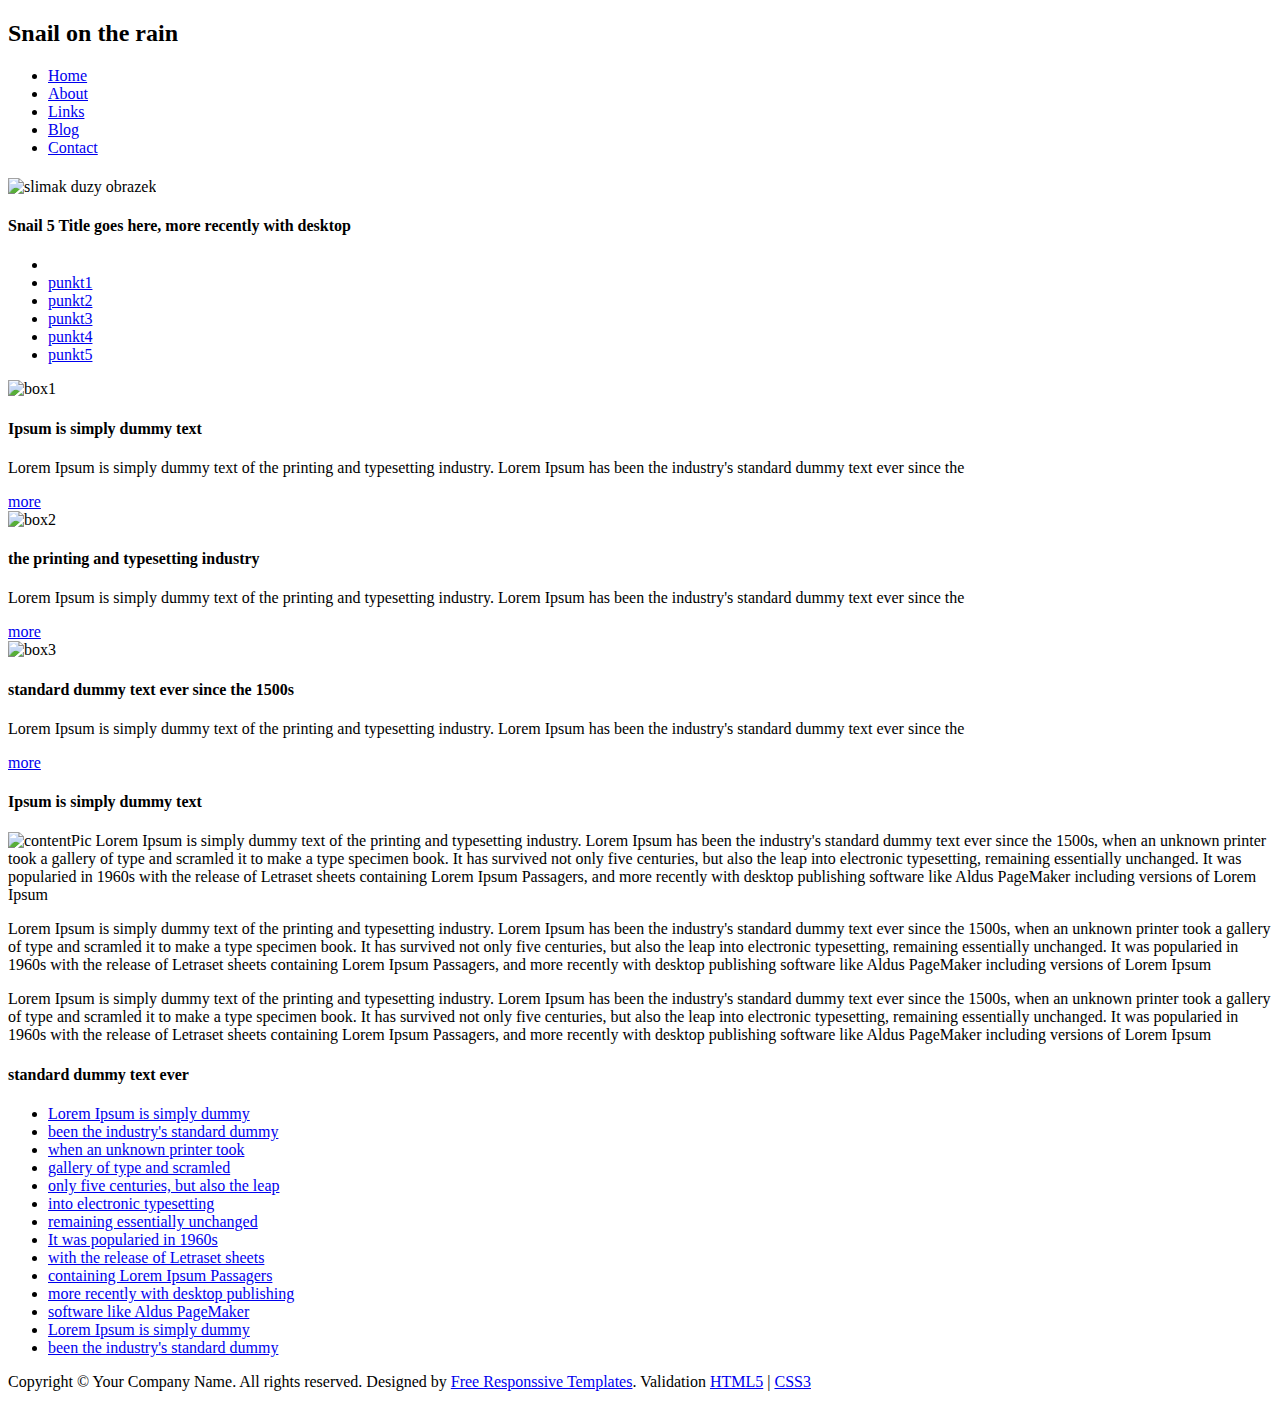
==== index - Kopia.html @ b51aad3c "Add files via upload" ====
<!DOCTYPE html>
<html lang="en">
<head>
    <meta charset="UTF-8">
    <title>SLIMAK</title>

</head>
<body>


 <h2>Snail on the rain</h2>


<div class="menu">
    <ul>
        <li><a href="#", class="menu_list">Home</a></li>
        <li><a href="#", class="menu_list">About</a></li>
        <li><a href="#", class="menu_list">Links</a></li>
        <li><a href="#", class="menu_list">Blog</a></li>
        <li><a href="#", class="menu_list">Contact</a></li>
    </ul>
</div>
<img class="slimakijpg" src="images\sliderPic5.jpg" alt="slimak duzy obrazek" align="middle">
 <h4 class="tyt">Snail 5 Title goes here, more recently with desktop</h4>

<div class="punkty">
     <ul>
         <li>
         <li id="logo"><a href="#">punkt1</a></li>
         <li id="logo"><a href="#">punkt2</a></li>
         <li id="logo"><a href="#">punkt3</a></li>
         <li id="logo"><a href="#">punkt4</a></li>
         <li id="logo"><a href="#">punkt5</a></li>
     </ul>
</div>


 <div class="box">
     <div class="o1">
         <img class="slimakijpg" src="images\boxPic1.jpg" alt="box1">
         <h4>Ipsum is simply dummy text</h4>
         <p class="text1">Lorem Ipsum is simply dummy text of the printing and typesetting industry.
             Lorem Ipsum has been the industry's standard dummy text ever since the</p>
         <div class="more"><a href="#">more</a></div>
     </div>
     <div class="o1">
         <img class="slimakijpg" src="images\boxPic2.jpg" alt="box2">
         <h4>the printing and typesetting industry</h4>
         <p class="text1">Lorem Ipsum is simply dummy text of the printing and typesetting industry.
             Lorem Ipsum has been the industry's standard dummy text ever since the</p>
         <div class="more"><a href="#">more</a></div>
     </div>

     <div class="o1">
         <img class="slimakijpg" src="images\boxPic3.jpg" alt="box3">
         <h4>standard dummy text  ever since the 1500s</h4>
         <p class="text1">Lorem Ipsum is simply dummy text of the printing and typesetting industry.
             Lorem Ipsum has been the industry's standard dummy text ever since the</p>
         <div class="more"><a href="#">more</a></div>
     </div>
 </div>

<div class="box1">
    <div class="box11">
        <h4>Ipsum is simply dummy text</h4>
        <p><img class="slimakijpg" src="images\contentPic.jpg" alt="contentPic">
            Lorem Ipsum is simply dummy text of the printing and typesetting industry.
            Lorem Ipsum has been the industry's standard dummy text ever since the 1500s, when
            an unknown printer took a gallery of type and scramled it to make a type specimen book.
            It has survived not only five centuries, but also the leap into electronic typesetting,
            remaining essentially unchanged. It was popularied in 1960s with the release of Letraset
            sheets containing Lorem Ipsum Passagers, and more recently with desktop publishing
            software like Aldus PageMaker including versions of Lorem Ipsum</p>
        <p>Lorem Ipsum is simply dummy text of the printing and typesetting industry.
            Lorem Ipsum has been the industry's standard dummy text ever since the 1500s, when
            an unknown printer took a gallery of type and scramled it to make a type specimen book.
            It has survived not only five centuries, but also the leap into electronic typesetting,
            remaining essentially unchanged. It was popularied in 1960s with the release of Letraset
            sheets containing Lorem Ipsum Passagers, and more recently with desktop publishing
            software like Aldus PageMaker including versions of Lorem Ipsum</p>
        <p>Lorem Ipsum is simply dummy text of the printing and typesetting industry.
            Lorem Ipsum has been the industry's standard dummy text ever since the 1500s, when
            an unknown printer took a gallery of type and scramled it to make a type specimen book.
            It has survived not only five centuries, but also the leap into electronic typesetting,
            remaining essentially unchanged. It was popularied in 1960s with the release of Letraset
            sheets containing Lorem Ipsum Passagers, and more recently with desktop publishing
            software like Aldus PageMaker including versions of Lorem Ipsum</p>
    </div>

    <div class="box12">
        <h4>standard dummy text ever</h4>
        <ul>
            <li><a href="#">Lorem Ipsum is simply dummy</a></li>
            <li><a href="#">been the industry's standard dummy</a></li>
            <li><a href="#">when an unknown printer took</a></li>
            <li><a href="#">gallery of type and scramled</a></li>
            <li><a href="#">only five centuries, but also the leap</a></li>
            <li><a href="#">into electronic typesetting</a></li>
            <li><a href="#">remaining essentially unchanged</a></li>
            <li><a href="#">It was popularied in 1960s</a></li>
            <li><a href="#">with the release of Letraset sheets</a></li>
            <li><a href="#">containing Lorem Ipsum Passagers</a></li>
            <li><a href="#">more recently with desktop publishing</a></li>
            <li><a href="#">software like Aldus PageMaker</a></li>
            <li><a href="#">Lorem Ipsum is simply dummy</a></li>
            <li><a href="#">been the industry's standard dummy</a></li>
        </ul>
    </div>
</div>

<div  class="end">
    <p> Copyright &copy Your Company Name. All rights reserved. Designed by
    <a href="#">Free Responssive Templates</a>. Validation
    <a href="#">HTML5</a> |
    <a href="#">CSS3</a>
    </p>
</div>

</body>
</html>
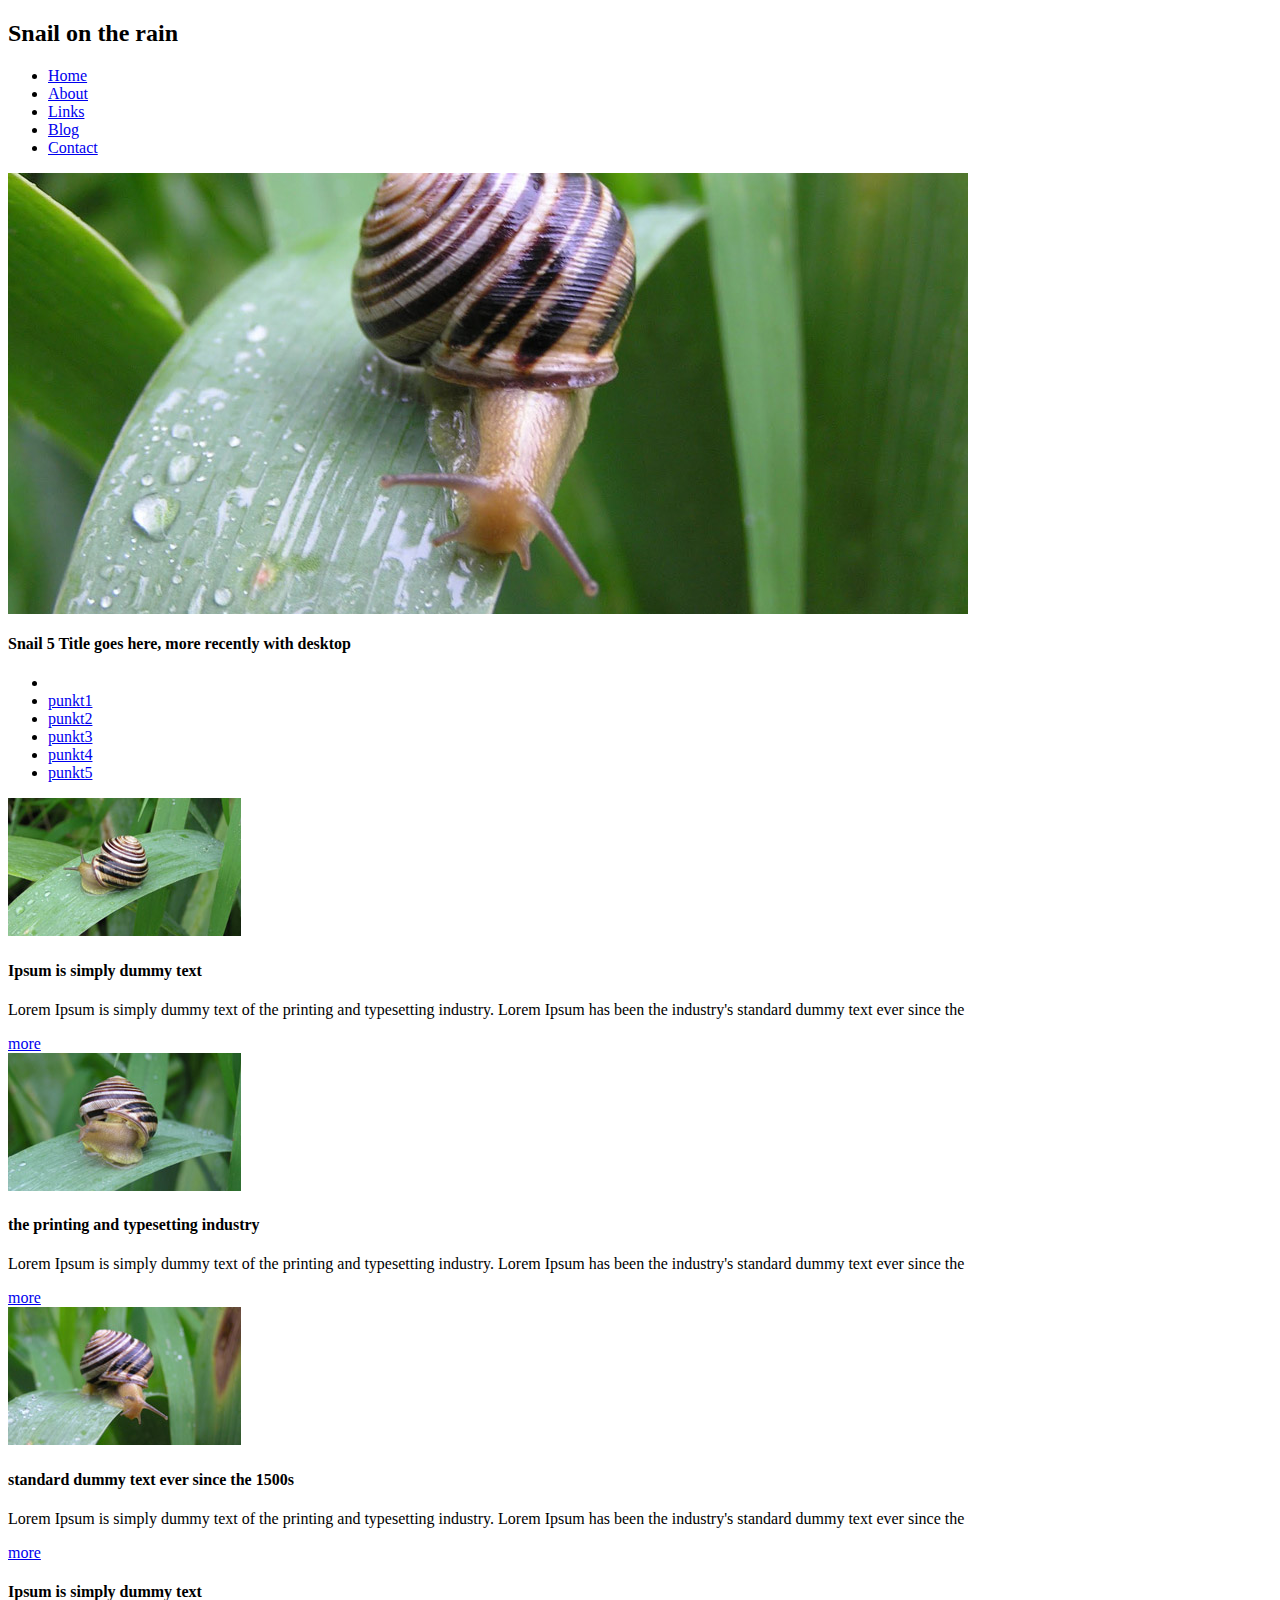
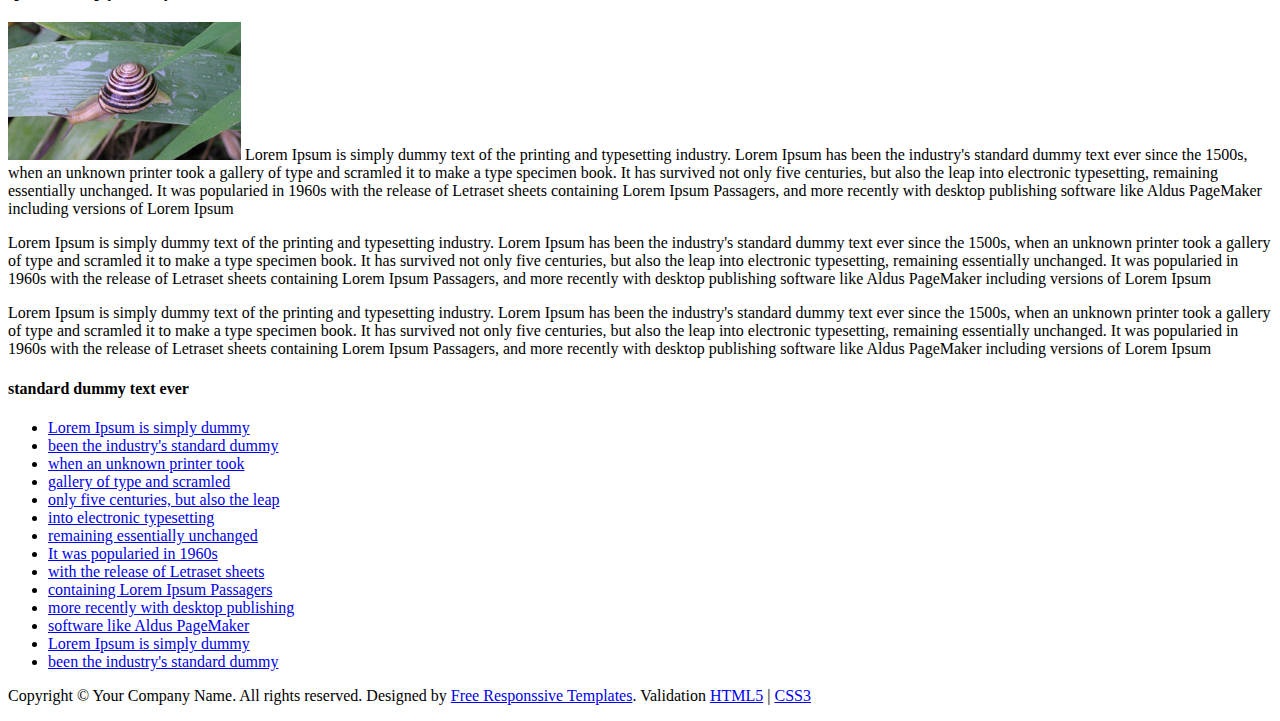
==== commit c49bf664: "git push" ====
--- a/index - Kopia.html
+++ b/index - Kopia.html
@@ -1,120 +1,120 @@
-<!DOCTYPE html>
-<html lang="en">
-<head>
-    <meta charset="UTF-8">
-    <title>SLIMAK</title>
-
-</head>
-<body>
-
-
- <h2>Snail on the rain</h2>
-
-
-<div class="menu">
-    <ul>
-        <li><a href="#", class="menu_list">Home</a></li>
-        <li><a href="#", class="menu_list">About</a></li>
-        <li><a href="#", class="menu_list">Links</a></li>
-        <li><a href="#", class="menu_list">Blog</a></li>
-        <li><a href="#", class="menu_list">Contact</a></li>
-    </ul>
-</div>
-<img class="slimakijpg" src="images\sliderPic5.jpg" alt="slimak duzy obrazek" align="middle">
- <h4 class="tyt">Snail 5 Title goes here, more recently with desktop</h4>
-
-<div class="punkty">
-     <ul>
-         <li>
-         <li id="logo"><a href="#">punkt1</a></li>
-         <li id="logo"><a href="#">punkt2</a></li>
-         <li id="logo"><a href="#">punkt3</a></li>
-         <li id="logo"><a href="#">punkt4</a></li>
-         <li id="logo"><a href="#">punkt5</a></li>
-     </ul>
-</div>
-
-
- <div class="box">
-     <div class="o1">
-         <img class="slimakijpg" src="images\boxPic1.jpg" alt="box1">
-         <h4>Ipsum is simply dummy text</h4>
-         <p class="text1">Lorem Ipsum is simply dummy text of the printing and typesetting industry.
-             Lorem Ipsum has been the industry's standard dummy text ever since the</p>
-         <div class="more"><a href="#">more</a></div>
-     </div>
-     <div class="o1">
-         <img class="slimakijpg" src="images\boxPic2.jpg" alt="box2">
-         <h4>the printing and typesetting industry</h4>
-         <p class="text1">Lorem Ipsum is simply dummy text of the printing and typesetting industry.
-             Lorem Ipsum has been the industry's standard dummy text ever since the</p>
-         <div class="more"><a href="#">more</a></div>
-     </div>
-
-     <div class="o1">
-         <img class="slimakijpg" src="images\boxPic3.jpg" alt="box3">
-         <h4>standard dummy text  ever since the 1500s</h4>
-         <p class="text1">Lorem Ipsum is simply dummy text of the printing and typesetting industry.
-             Lorem Ipsum has been the industry's standard dummy text ever since the</p>
-         <div class="more"><a href="#">more</a></div>
-     </div>
- </div>
-
-<div class="box1">
-    <div class="box11">
-        <h4>Ipsum is simply dummy text</h4>
-        <p><img class="slimakijpg" src="images\contentPic.jpg" alt="contentPic">
-            Lorem Ipsum is simply dummy text of the printing and typesetting industry.
-            Lorem Ipsum has been the industry's standard dummy text ever since the 1500s, when
-            an unknown printer took a gallery of type and scramled it to make a type specimen book.
-            It has survived not only five centuries, but also the leap into electronic typesetting,
-            remaining essentially unchanged. It was popularied in 1960s with the release of Letraset
-            sheets containing Lorem Ipsum Passagers, and more recently with desktop publishing
-            software like Aldus PageMaker including versions of Lorem Ipsum</p>
-        <p>Lorem Ipsum is simply dummy text of the printing and typesetting industry.
-            Lorem Ipsum has been the industry's standard dummy text ever since the 1500s, when
-            an unknown printer took a gallery of type and scramled it to make a type specimen book.
-            It has survived not only five centuries, but also the leap into electronic typesetting,
-            remaining essentially unchanged. It was popularied in 1960s with the release of Letraset
-            sheets containing Lorem Ipsum Passagers, and more recently with desktop publishing
-            software like Aldus PageMaker including versions of Lorem Ipsum</p>
-        <p>Lorem Ipsum is simply dummy text of the printing and typesetting industry.
-            Lorem Ipsum has been the industry's standard dummy text ever since the 1500s, when
-            an unknown printer took a gallery of type and scramled it to make a type specimen book.
-            It has survived not only five centuries, but also the leap into electronic typesetting,
-            remaining essentially unchanged. It was popularied in 1960s with the release of Letraset
-            sheets containing Lorem Ipsum Passagers, and more recently with desktop publishing
-            software like Aldus PageMaker including versions of Lorem Ipsum</p>
-    </div>
-
-    <div class="box12">
-        <h4>standard dummy text ever</h4>
-        <ul>
-            <li><a href="#">Lorem Ipsum is simply dummy</a></li>
-            <li><a href="#">been the industry's standard dummy</a></li>
-            <li><a href="#">when an unknown printer took</a></li>
-            <li><a href="#">gallery of type and scramled</a></li>
-            <li><a href="#">only five centuries, but also the leap</a></li>
-            <li><a href="#">into electronic typesetting</a></li>
-            <li><a href="#">remaining essentially unchanged</a></li>
-            <li><a href="#">It was popularied in 1960s</a></li>
-            <li><a href="#">with the release of Letraset sheets</a></li>
-            <li><a href="#">containing Lorem Ipsum Passagers</a></li>
-            <li><a href="#">more recently with desktop publishing</a></li>
-            <li><a href="#">software like Aldus PageMaker</a></li>
-            <li><a href="#">Lorem Ipsum is simply dummy</a></li>
-            <li><a href="#">been the industry's standard dummy</a></li>
-        </ul>
-    </div>
-</div>
-
-<div  class="end">
-    <p> Copyright &copy Your Company Name. All rights reserved. Designed by
-    <a href="#">Free Responssive Templates</a>. Validation
-    <a href="#">HTML5</a> |
-    <a href="#">CSS3</a>
-    </p>
-</div>
-
-</body>
+<!DOCTYPE html>
+<html lang="en">
+<head>
+    <meta charset="UTF-8">
+    <title>SLIMAK</title>
+
+</head>
+<body>
+
+
+ <h2>Snail on the rain</h2>
+
+
+<div class="menu">
+    <ul>
+        <li><a href="#", class="menu_list">Home</a></li>
+        <li><a href="#", class="menu_list">About</a></li>
+        <li><a href="#", class="menu_list">Links</a></li>
+        <li><a href="#", class="menu_list">Blog</a></li>
+        <li><a href="#", class="menu_list">Contact</a></li>
+    </ul>
+</div>
+<img class="slimakijpg" src="images\sliderPic5.jpg" alt="slimak duzy obrazek" align="middle">
+ <h4 class="tyt">Snail 5 Title goes here, more recently with desktop</h4>
+
+<div class="punkty">
+     <ul>
+         <li>
+         <li id="logo"><a href="#">punkt1</a></li>
+         <li id="logo"><a href="#">punkt2</a></li>
+         <li id="logo"><a href="#">punkt3</a></li>
+         <li id="logo"><a href="#">punkt4</a></li>
+         <li id="logo"><a href="#">punkt5</a></li>
+     </ul>
+</div>
+
+
+ <div class="box">
+     <div class="o1">
+         <img class="slimakijpg" src="images\boxPic1.jpg" alt="box1">
+         <h4>Ipsum is simply dummy text</h4>
+         <p class="text1">Lorem Ipsum is simply dummy text of the printing and typesetting industry.
+             Lorem Ipsum has been the industry's standard dummy text ever since the</p>
+         <div class="more"><a href="#">more</a></div>
+     </div>
+     <div class="o1">
+         <img class="slimakijpg" src="images\boxPic2.jpg" alt="box2">
+         <h4>the printing and typesetting industry</h4>
+         <p class="text1">Lorem Ipsum is simply dummy text of the printing and typesetting industry.
+             Lorem Ipsum has been the industry's standard dummy text ever since the</p>
+         <div class="more"><a href="#">more</a></div>
+     </div>
+
+     <div class="o1">
+         <img class="slimakijpg" src="images\boxPic3.jpg" alt="box3">
+         <h4>standard dummy text  ever since the 1500s</h4>
+         <p class="text1">Lorem Ipsum is simply dummy text of the printing and typesetting industry.
+             Lorem Ipsum has been the industry's standard dummy text ever since the</p>
+         <div class="more"><a href="#">more</a></div>
+     </div>
+ </div>
+
+<div class="box1">
+    <div class="box11">
+        <h4>Ipsum is simply dummy text</h4>
+        <p><img class="slimakijpg" src="images\contentPic.jpg" alt="contentPic">
+            Lorem Ipsum is simply dummy text of the printing and typesetting industry.
+            Lorem Ipsum has been the industry's standard dummy text ever since the 1500s, when
+            an unknown printer took a gallery of type and scramled it to make a type specimen book.
+            It has survived not only five centuries, but also the leap into electronic typesetting,
+            remaining essentially unchanged. It was popularied in 1960s with the release of Letraset
+            sheets containing Lorem Ipsum Passagers, and more recently with desktop publishing
+            software like Aldus PageMaker including versions of Lorem Ipsum</p>
+        <p>Lorem Ipsum is simply dummy text of the printing and typesetting industry.
+            Lorem Ipsum has been the industry's standard dummy text ever since the 1500s, when
+            an unknown printer took a gallery of type and scramled it to make a type specimen book.
+            It has survived not only five centuries, but also the leap into electronic typesetting,
+            remaining essentially unchanged. It was popularied in 1960s with the release of Letraset
+            sheets containing Lorem Ipsum Passagers, and more recently with desktop publishing
+            software like Aldus PageMaker including versions of Lorem Ipsum</p>
+        <p>Lorem Ipsum is simply dummy text of the printing and typesetting industry.
+            Lorem Ipsum has been the industry's standard dummy text ever since the 1500s, when
+            an unknown printer took a gallery of type and scramled it to make a type specimen book.
+            It has survived not only five centuries, but also the leap into electronic typesetting,
+            remaining essentially unchanged. It was popularied in 1960s with the release of Letraset
+            sheets containing Lorem Ipsum Passagers, and more recently with desktop publishing
+            software like Aldus PageMaker including versions of Lorem Ipsum</p>
+    </div>
+
+    <div class="box12">
+        <h4>standard dummy text ever</h4>
+        <ul>
+            <li><a href="#">Lorem Ipsum is simply dummy</a></li>
+            <li><a href="#">been the industry's standard dummy</a></li>
+            <li><a href="#">when an unknown printer took</a></li>
+            <li><a href="#">gallery of type and scramled</a></li>
+            <li><a href="#">only five centuries, but also the leap</a></li>
+            <li><a href="#">into electronic typesetting</a></li>
+            <li><a href="#">remaining essentially unchanged</a></li>
+            <li><a href="#">It was popularied in 1960s</a></li>
+            <li><a href="#">with the release of Letraset sheets</a></li>
+            <li><a href="#">containing Lorem Ipsum Passagers</a></li>
+            <li><a href="#">more recently with desktop publishing</a></li>
+            <li><a href="#">software like Aldus PageMaker</a></li>
+            <li><a href="#">Lorem Ipsum is simply dummy</a></li>
+            <li><a href="#">been the industry's standard dummy</a></li>
+        </ul>
+    </div>
+</div>
+
+<div  class="end">
+    <p> Copyright &copy Your Company Name. All rights reserved. Designed by
+    <a href="#">Free Responssive Templates</a>. Validation
+    <a href="#">HTML5</a> |
+    <a href="#">CSS3</a>
+    </p>
+</div>
+
+</body>
 </html>